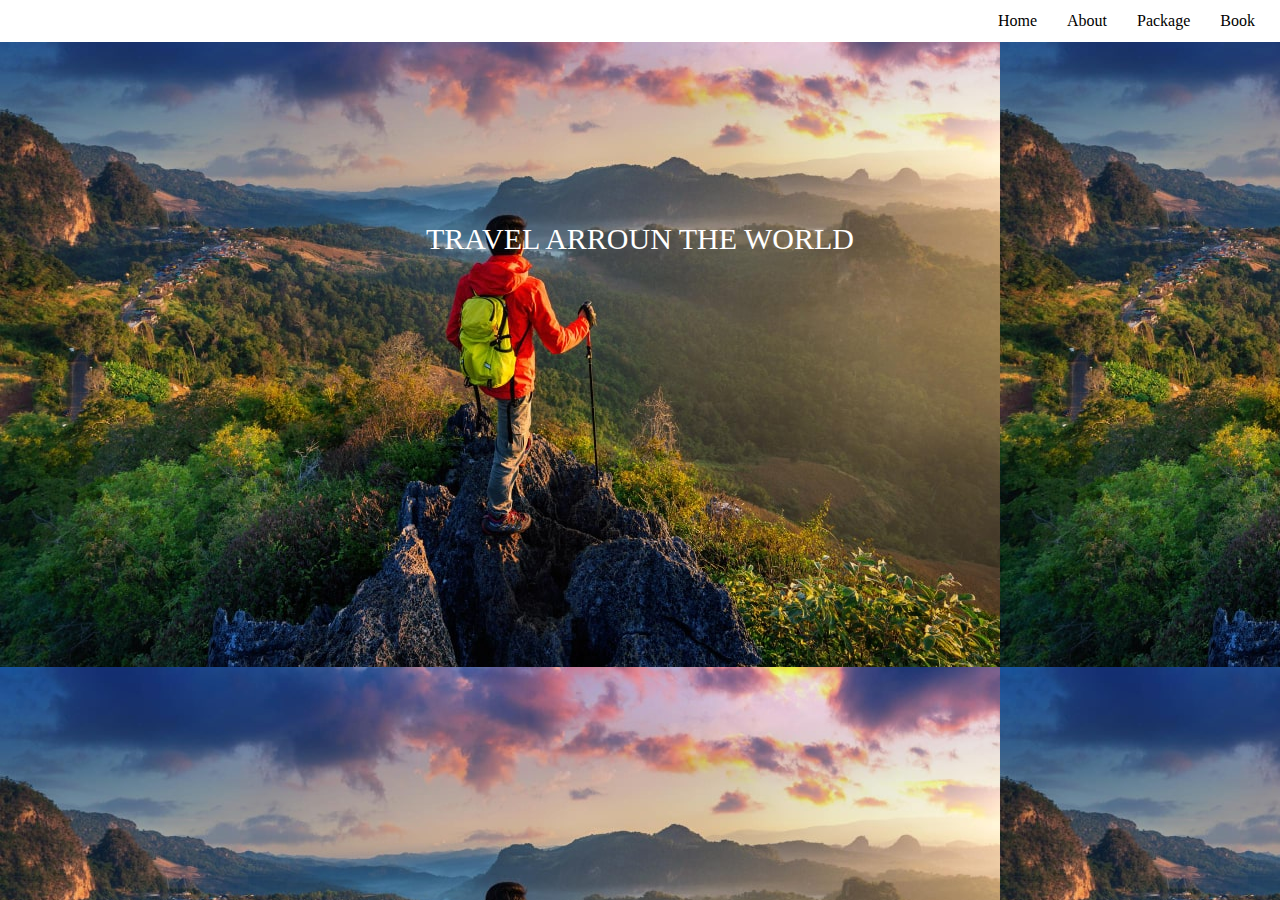
==== index.html @ ec22af18 "pages add" ====
<!DOCTYPE html>
<html lang="en">
<head>
    <meta charset="UTF-8">
    <meta name="viewport" content="width=device-width, initial-scale=1.0">
    <title>Project</title>
    <link rel="stylesheet" href="./css/index.css">
</head>
<body>
    <div>
        <div class="navbar">
            <a class="head" href="index.html"> Home</a>
            <a class="head" href="./pages/about-page.html"> About</a>
            <a class="head" href="./pages/package.html"> Package</a>
            <a class="head"href="./pages/book-page.html"> Book</a>
         </div>   
    </div>
    <div>
        <p class="info"> TRAVEL ARROUN THE WORLD</p>
    </div>
</body>
</html>
---- css/index.css ----
body{
    margin: 0;
    padding: 0;
    background-image: url('./../image/back.jpg');
    
}
.navbar{
background-color: white;
padding: 12px;
text-align: end;
}
.head{
    text-decoration: none;
    padding: 13px;
    color: black;
}
.head:hover{
    background-color: #a31aff;
    border-radius: 15px;
}

.info{
color: white;
font-size: 30px;
text-align: center;
margin-top: 180px;
}
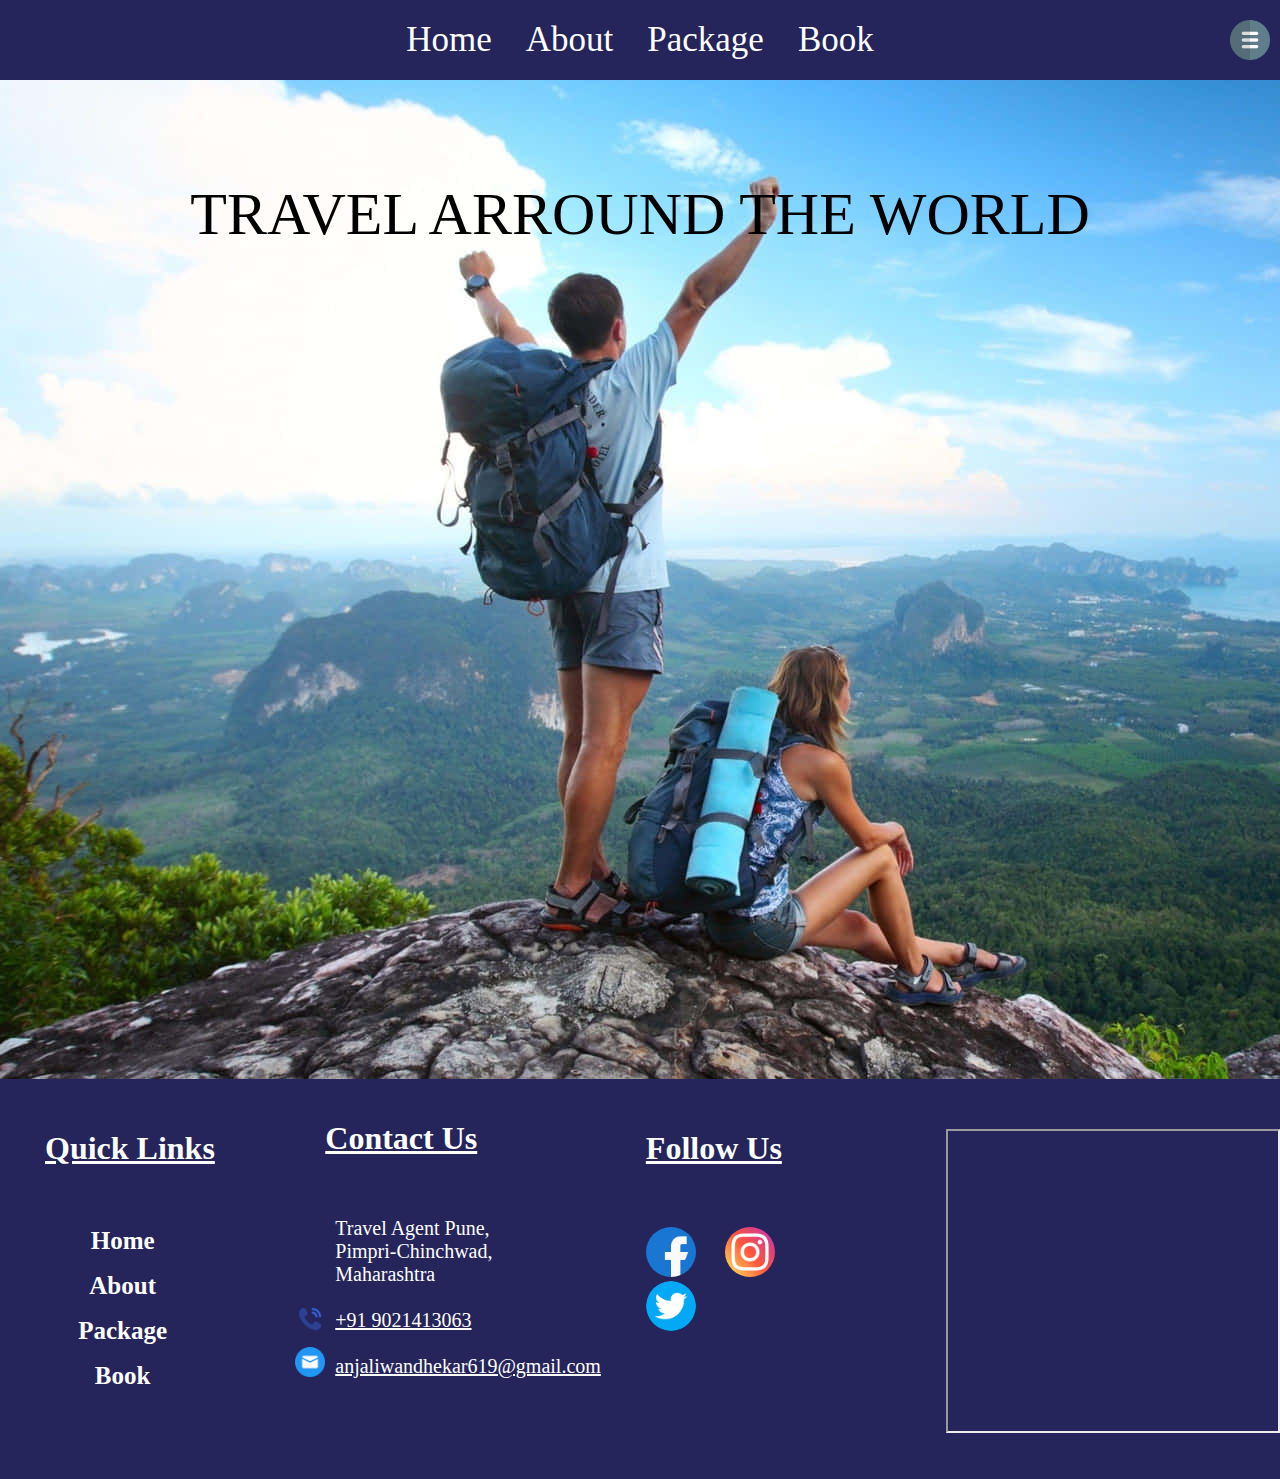
==== commit 1445a28a: "footer pages add" ====
--- a/index.html
+++ b/index.html
@@ -5,6 +5,7 @@
     <meta name="viewport" content="width=device-width, initial-scale=1.0">
     <title>Project</title>
     <link rel="stylesheet" href="./css/index.css">
+    <link rel="stylesheet" href="./css/style.css">
 </head>
 <body>
     <div>
@@ -13,10 +14,46 @@
             <a class="head" href="./pages/about-page.html"> About</a>
             <a class="head" href="./pages/package.html"> Package</a>
             <a class="head"href="./pages/book-page.html"> Book</a>
+
+            <img class="hamburger" src="./icons/hamburger_icon.png" alt="hamburger">
+
          </div>   
     </div>
     <div>
-        <p class="info"> TRAVEL ARROUN THE WORLD</p>
+        <p class="info"> TRAVEL ARROUND THE WORLD</p>
     </div>
+
+    <div class="footer">
+        <div class="footer_A">
+          <h1 class="footer_heading">Quick Links</h1>
+          <h1 class="footer_info_1"><a class="footer_link" href="./index.html"> Home</h1></a>
+          <h1 class="footer_info_1"><a class="footer_link" href="./pages/about-page.html"> About </h1></a>
+          <h1 class="footer_info_1"><a class="footer_link" href="./pages/package.html"> Package</h1></a>
+          <h1 class="footer_info_1"><a class="footer_link" href="./pages/book-page.html">Book</h1></a>
+        </div>
+
+        <img class="footer_phone" src="./icons/phone_call_img.png" alt="Phone">
+        <img class="footer_mail" src="./icons/Email_img.png" alt="mail">
+
+        <div class="footer_B">
+            <h1 class="footer_heading_1">Contact Us</h1>
+            <p class="footer_info_2">Travel Agent Pune, <br> Pimpri-Chinchwad,<br> Maharashtra<br> <br><u>+91 9021413063</u>
+                <br><br> <u>anjaliwandhekar619@gmail.com</u>
+            </p>
+        </div>
+
+
+        <div class="footer_A">
+            <h1 class="footer_heading">Follow Us</h1>
+            <img class="footer_icons" src="./icons/facebook.png" alt="facebook">
+            <img class="footer_icons" src="./icons/instagram.png" alt="instagram">
+            <img class="footer_icons" src="./icons/twitter.png" alt="twitter">
+         </div>
+
+            <iframe class="map" src="https://www.google.com/maps/embed?pb=!1m18!1m12!1m3!1d53995.03364630407!2d77.11329769262382!3d32.23952319671067!2m3!1f0!2f0!3f0!3m2!1i1024!2i768!4f13.1!3m3!1m2!1s0x39048708163fd03f%3A0x8129a80ebe5076cd!2sManali%2C%20Himachal%20Pradesh!5e0!3m2!1sen!2sin!4v1708516720938!5m2!1sen!2sin" loading="lazy" referrerpolicy="no-referrer-when-downgrade">
+            </iframe>
+        </div>
+    </div>
+
 </body>
 </html>--- a/css/index.css
+++ b/css/index.css
@@ -1,27 +1,28 @@
 body{
-    margin: 0;
+    margin:0;
     padding: 0;
-    background-image: url('./../image/back.jpg');
+    background-image: url('./../image/best-travel-background-04ml2h9wywaoo6ei.jpg');
     
 }
 .navbar{
-background-color: white;
-padding: 12px;
-text-align: end;
+background-color: #25255b;
+padding: 20px;
+text-align: center;
 }
 .head{
     text-decoration: none;
-    padding: 13px;
-    color: black;
+    padding: 15px;
+    color: white;
+    font-size: 35px;
 }
 .head:hover{
-    background-color: #a31aff;
+    background-color: black;
     border-radius: 15px;
 }
 
 .info{
-color: white;
-font-size: 30px;
+color: black;
+font-size: 60px;
 text-align: center;
-margin-top: 180px;
+margin-top: 100px;
 }
--- a/css/style.css
+++ b/css/style.css
@@ -0,0 +1,110 @@
+body{
+    margin: 0;
+    padding: 0;
+}
+
+/*
+   purple : #a31aff
+   black : 
+   white: 
+   footer color : #25255b
+   */
+
+   .footer{
+    display: flex;
+    position: relative;
+   margin-top: 830px;
+   background-color:  #25255b;
+   height: 400px;
+   }
+   
+   .footer_A{
+    width: 280px;
+    height: 210px;
+    padding: 20px;
+    margin-top: 10px;
+    margin-bottom: 40px;
+   }
+   .footer_heading{
+    color: white;
+    text-decoration:underline;
+    margin-bottom: 60px;
+    margin-left: 25px ;
+}
+
+   .footer_info_1{
+    font-size: 25px;
+    text-align: center;
+    text-decoration: none;
+   }
+   .footer_link{
+    text-decoration: none;
+    color: white;
+   }
+   .footer_phone{
+    width:30px;
+    height: 30px;
+    position: relative;
+    top: 225px;
+    left: 50px;
+    color: white;
+   }
+   .footer_mail{
+    width:30px;
+    height: 30px;
+    position: relative;
+  top: 268px;
+  left: 20px;
+   }
+   .footer_icons{
+    margin-left: 25px;
+    width: 50px;
+    height: 50px;
+    border-radius: 50%;
+   }
+   .footer_icons:hover{
+  box-shadow: 0px 0px 10px 3px white;
+   }
+   .footer_B{
+    margin-left: 20px;
+    margin-top: 20px;
+   }
+   .footer_heading_1{
+    margin-left: 0px;
+    color: white;
+    text-decoration: underline;
+    margin-bottom: 60px;
+
+   }
+   .footer_info_2{
+    margin-left: 10px;
+    font-size: 20px;
+    color: white;
+   }
+
+   .map{
+    width: 450px;
+    margin-left: 100px;
+    height: 300px;
+    margin-top: 50px;
+   }
+
+   .hamburger{
+    height: 40px;
+    right: 10px;
+    position: absolute;
+   }
+   @media screen and (max-width:700px){
+     .hamburger{
+       visibility: visible;
+     }
+     .anchor{
+       display: none;
+     }
+   }
+ 
+   @media screen and (min-width:701px){
+ .hamburger{
+   visibility: visible;
+ }
+  }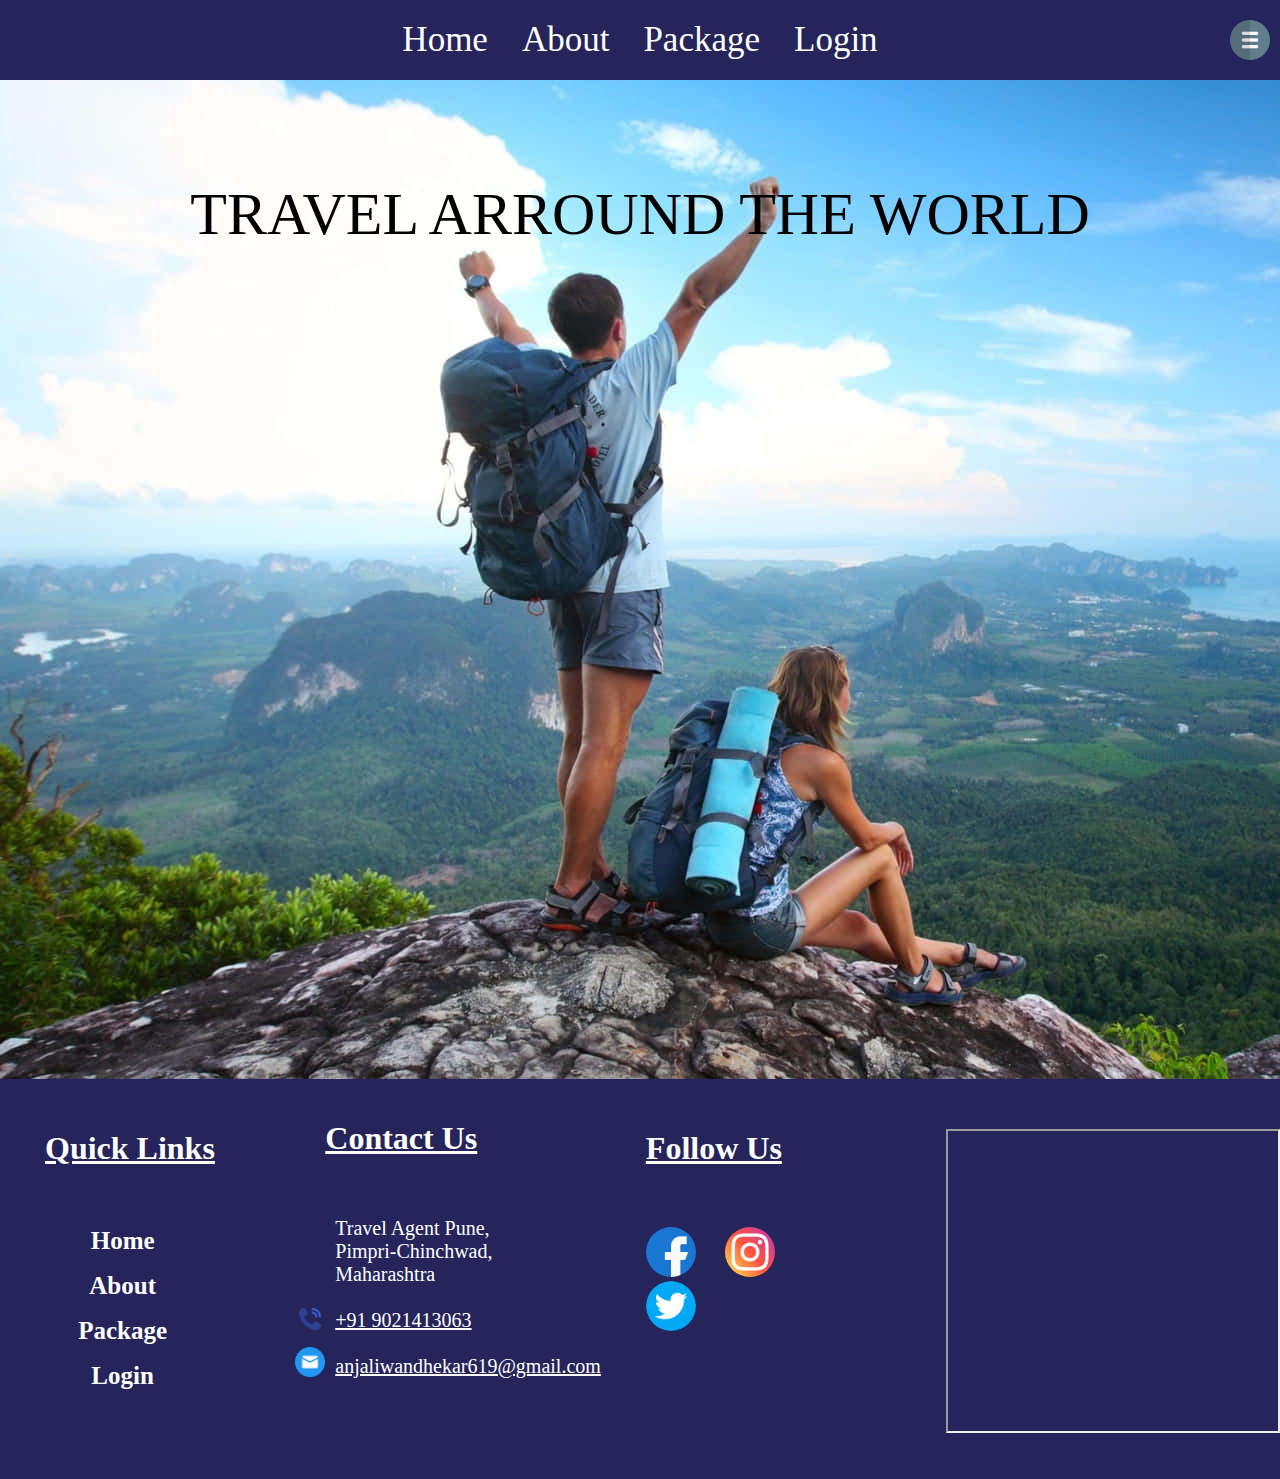
==== commit e1c91c46: "folder name change" ====
--- a/index.html
+++ b/index.html
@@ -13,7 +13,7 @@
             <a class="head" href="index.html"> Home</a>
             <a class="head" href="./pages/about-page.html"> About</a>
             <a class="head" href="./pages/package.html"> Package</a>
-            <a class="head"href="./pages/book-page.html"> Book</a>
+            <a class="head" href="./pages/login-page.html"> Login</a>
 
             <img class="hamburger" src="./icons/hamburger_icon.png" alt="hamburger">
 
@@ -22,14 +22,13 @@
     <div>
         <p class="info"> TRAVEL ARROUND THE WORLD</p>
     </div>
-
-    <div class="footer">
+        <div class="footer">
         <div class="footer_A">
           <h1 class="footer_heading">Quick Links</h1>
           <h1 class="footer_info_1"><a class="footer_link" href="./index.html"> Home</h1></a>
           <h1 class="footer_info_1"><a class="footer_link" href="./pages/about-page.html"> About </h1></a>
           <h1 class="footer_info_1"><a class="footer_link" href="./pages/package.html"> Package</h1></a>
-          <h1 class="footer_info_1"><a class="footer_link" href="./pages/book-page.html">Book</h1></a>
+          <h1 class="footer_info_1"><a class="footer_link" href="./pages/login-page.html">Login</h1></a>
         </div>
 
         <img class="footer_phone" src="./icons/phone_call_img.png" alt="Phone">
--- a/css/index.css
+++ b/css/index.css
@@ -4,25 +4,83 @@
     background-image: url('./../image/best-travel-background-04ml2h9wywaoo6ei.jpg');
     
 }
-.navbar{
-background-color: #25255b;
-padding: 20px;
-text-align: center;
-}
-.head{
-    text-decoration: none;
-    padding: 15px;
+.footer{
+    display: flex;
+    position: relative;
+   margin-top: 830px;
+   background-color:  #25255b;
+   height: 400px;
+   }
+   
+   .footer_A{
+    width: 280px;
+    height: 210px;
+    padding: 20px;
+    margin-top: 10px;
+    margin-bottom: 40px;
+   }
+   .footer_heading{
     color: white;
-    font-size: 35px;
-}
-.head:hover{
-    background-color: black;
-    border-radius: 15px;
+    text-decoration:underline;
+    margin-bottom: 60px;
+    margin-left: 25px ;
 }
 
-.info{
-color: black;
-font-size: 60px;
-text-align: center;
-margin-top: 100px;
-}
+   .footer_info_1{
+    font-size: 25px;
+    text-align: center;
+    text-decoration: none;
+   }
+   .footer_link{
+    text-decoration: none;
+    color: white;
+   }
+   .footer_phone{
+    width:30px;
+    height: 30px;
+    position: relative;
+    top: 225px;
+    left: 50px;
+    color: white;
+   }
+   .footer_mail{
+    width:30px;
+    height: 30px;
+    position: relative;
+  top: 268px;
+  left: 20px;
+   }
+   .footer_icons{
+    margin-left: 25px;
+    width: 50px;
+    height: 50px;
+    border-radius: 50%;
+   }
+   .footer_icons:hover{
+  box-shadow: 0px 0px 10px 3px white;
+   }
+   .footer_B{
+    margin-left: 20px;
+    margin-top: 20px;
+   }
+   .footer_heading_1{
+    margin-left: 0px;
+    color: white;
+    text-decoration: underline;
+    margin-bottom: 60px;
+
+   }
+   .footer_info_2{
+    margin-left: 10px;
+    font-size: 20px;
+    color: white;
+   }
+
+   .map{
+    width: 450px;
+    margin-left: 100px;
+    height: 300px;
+    margin-top: 50px;
+   }
+
+    --- a/css/style.css
+++ b/css/style.css
@@ -1,95 +1,42 @@
-body{
-    margin: 0;
-    padding: 0;
-}
 
-/*
+@import url('https://fonts.googleapis.com/css2?family=Lobster&family=Pacifico&display=swap');
+  /*
    purple : #a31aff
    black : 
    white: 
-   footer color : #25255b
+   nav color : #25255b
+   blue: #ccebff
    */
 
-   .footer{
-    display: flex;
-    position: relative;
-   margin-top: 830px;
-   background-color:  #25255b;
-   height: 400px;
-   }
-   
-   .footer_A{
-    width: 280px;
-    height: 210px;
-    padding: 20px;
-    margin-top: 10px;
-    margin-bottom: 40px;
-   }
-   .footer_heading{
-    color: white;
-    text-decoration:underline;
-    margin-bottom: 60px;
-    margin-left: 25px ;
-}
+   body{
+    margin: 0;
+    padding: 0;
+    }
 
-   .footer_info_1{
-    font-size: 25px;
-    text-align: center;
-    text-decoration: none;
-   }
-   .footer_link{
-    text-decoration: none;
-    color: white;
-   }
-   .footer_phone{
-    width:30px;
-    height: 30px;
-    position: relative;
-    top: 225px;
-    left: 50px;
-    color: white;
-   }
-   .footer_mail{
-    width:30px;
-    height: 30px;
-    position: relative;
-  top: 268px;
-  left: 20px;
-   }
-   .footer_icons{
-    margin-left: 25px;
-    width: 50px;
-    height: 50px;
-    border-radius: 50%;
-   }
-   .footer_icons:hover{
-  box-shadow: 0px 0px 10px 3px white;
-   }
-   .footer_B{
-    margin-left: 20px;
-    margin-top: 20px;
-   }
-   .footer_heading_1{
-    margin-left: 0px;
-    color: white;
-    text-decoration: underline;
-    margin-bottom: 60px;
 
-   }
-   .footer_info_2{
-    margin-left: 10px;
-    font-size: 20px;
-    color: white;
-   }
-
-   .map{
-    width: 450px;
-    margin-left: 100px;
-    height: 300px;
-    margin-top: 50px;
-   }
-
-   .hamburger{
+    .navbar{
+      background-color: #25255b;
+      padding: 20px;
+      text-align: center;
+      }
+      .head{
+          text-decoration: none;
+          padding: 15px;
+          color: white;
+          font-size: 35px;
+      }
+      .head:hover{
+          background-color: black;
+          border-radius: 15px;
+      }
+      
+      .info{
+      color: black;
+      font-size: 60px;
+      text-align: center;
+      margin-top: 100px;
+      }
+      .hamburger{
     height: 40px;
     right: 10px;
     position: absolute;
@@ -107,4 +54,8 @@
  .hamburger{
    visibility: visible;
  }
-  }+  }
+
+
+
+  